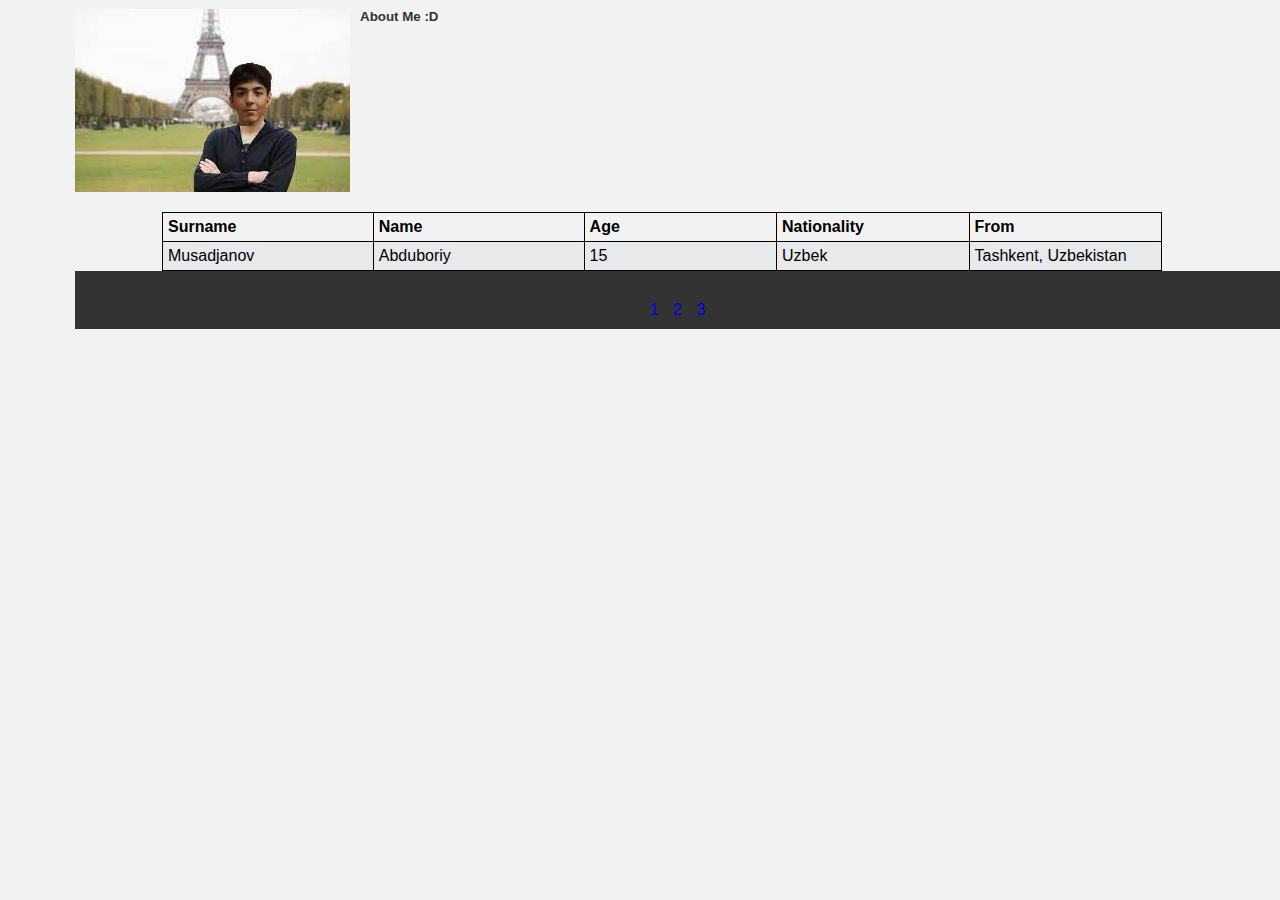
==== about.html @ ef79c8cb "Vlog Site" ====
<!DOCTYPE html>
<html lang="en">
<head>
    <meta charset="UTF-8">
    <meta name="viewport" content="width=device-width, initial-scale=1.0">
    <link rel="stylesheet" href="styles.css">
    <title>Document</title>
</head>
<body class="body-aboutme">
    <img class="photo-aboutme" src="Images/BM.jpg" height="300px" alt="BM">
    <h1>About Me :D</h1>
    <table>
        <thead>
            <tr>
                <th scope="col">Surname</th>
                <th scope="col">Name</th>
                <th scope="col">Age</th>
                <th scope="col">Nationality</th>
                <th scope="col">From</th>
            </tr>
        </thead>
        <tbody>
            <tr>
                <td class="pd-left">Musadjanov</td>
                <td class="pd-left">Abduboriy</td>
                <td class="pd-left">15</td>
                <td class="pd-left">Uzbek</td>
                <td class="pd-left">Tashkent, Uzbekistan</td>
            </tr>
        </tbody>
    </table>
    <footer>
        <div id="pagination">
            <a href="about.html" class="page-link">1</a>
            <a href="articles.html" class="page-link">2</a>
            <a href="articles_create.html" class="page-link">3</a>
        </div>
    </footer>
</body>
</html>
---- styles.css ----
body {
  font-family: Arial, sans-serif;
  margin: 0;
  padding: 0;
  background-color: #f2f2f2;
}

header {
  background-color: #333;
  color: #fff;
  padding: 10px;
}

h1, h2, h3 {
  color: #333;
}

.h2-aboutme:hover {
  text-decoration: none;
  color: green;
}

svg {
  height: 40px;
  width: 40px;

}

footer {
  position: ;
  background-color: #333;
  color: #fff;
  padding: 10px;
  text-align: center;

}

#about-me {
  margin-top: 20px;
  padding: 20px;
  background-color: #fff;
}

.h2-articles {
  margin-left: 40px;
}

img {
  float: left;
  /* margin: 10px; */
  margin-bottom: 20px;
  height: 100%;
  margin-right: 10px;

}

.h1-article {
  margin-left: 100px;
  font-size: smaller;
  color: gray;
}

.div-article {
  border: 1px solid gray;
  clear: left;
  margin: 10px;
  height: 150px;
  margin-left: 25px;
  margin-top: 50px;
}

.p-article {
  color: black;
  font-style: italic;
  margin-left: 50px;
  margin-top: 10px;
  font-size: medium;

}

.a-article {
  font-size: smaller;
  color: black;
  text-decoration: none;
  font-style: italic;
  margin-left: 0%;
  text-decoration: none;
}

#pagination {
  margin-top: 20px;
  text-align: center;
}

.page-link {
  display: inline-block;
  margin: 0 5px;
  /* color: #333; */
  text-decoration: none;
}

.page-link.active {
  font-weight: bold;
}

#newsletter {
  margin-top: 20px;
  padding: 20px;
  background-color: #fff;
}

#newsletter input[type="email"] {
  padding: 10px;
}

#newsletter button {
  padding: 10px 20px;
  background-color: #333;
  color: #fff;
  border: none;
  cursor: pointer;
}

#article-details,
#about-me,
#create-article {
  margin-top: 20px;
  padding: 20px;
  background-color: #fff;
}

#article-details h1 {
  margin-bottom: 10px;
}

#article-details .article-content {
  margin-bottom: 20px;
}

#article-details .author-info {
  color: #888;
}

#articles-create input[type="text"],
#articles-create textarea,
#articles-create input[type="date"] {
  display: block;
  margin-bottom: 10px;
  padding: 10px;
  width: 100%;
}

#articles-create button[type="submit"] {
  padding: 10px 20px;
  background-color: #333;
  color: #fff;
  border: none;
  cursor: pointer;
}


.body-aboutme {
  margin-left: 75px;
  /* margin-top: 50px; */
}

.photo-aboutme {
  float: left;
  /* margin: 10px; */
  margin-bottom: 20px;
  height: 100%;
  margin-right: 10px;

}

h1 {
  margin-left: 200px;
  font-size: smaller;
}

table {
  /* display: inline;
  display: block;
  display: inline-block; */
  margin-left: 87px;
  width: 1000px;
  table-layout: fixed;
  border: 1px solid black;
  border-collapse: collapse;
}

th, td {
  border: 1px solid black;
  padding: 5px;
  text-align: left;
}

.align-right {
  text-align: right;
}

tfoot td {
  font-weight: bold;
}

thead th:nth-child(1) {
  width: 20%;
}

thead th:nth-child(2) {
  width: 20%;
}


/* odd - even  */
tbody tr:nth-child(odd) {
  background-color: #E7E9EB;
}

td {
  margin-left: 5px;
  margin-right: 5px;
}

.pd-left {
  text-align: left;
}
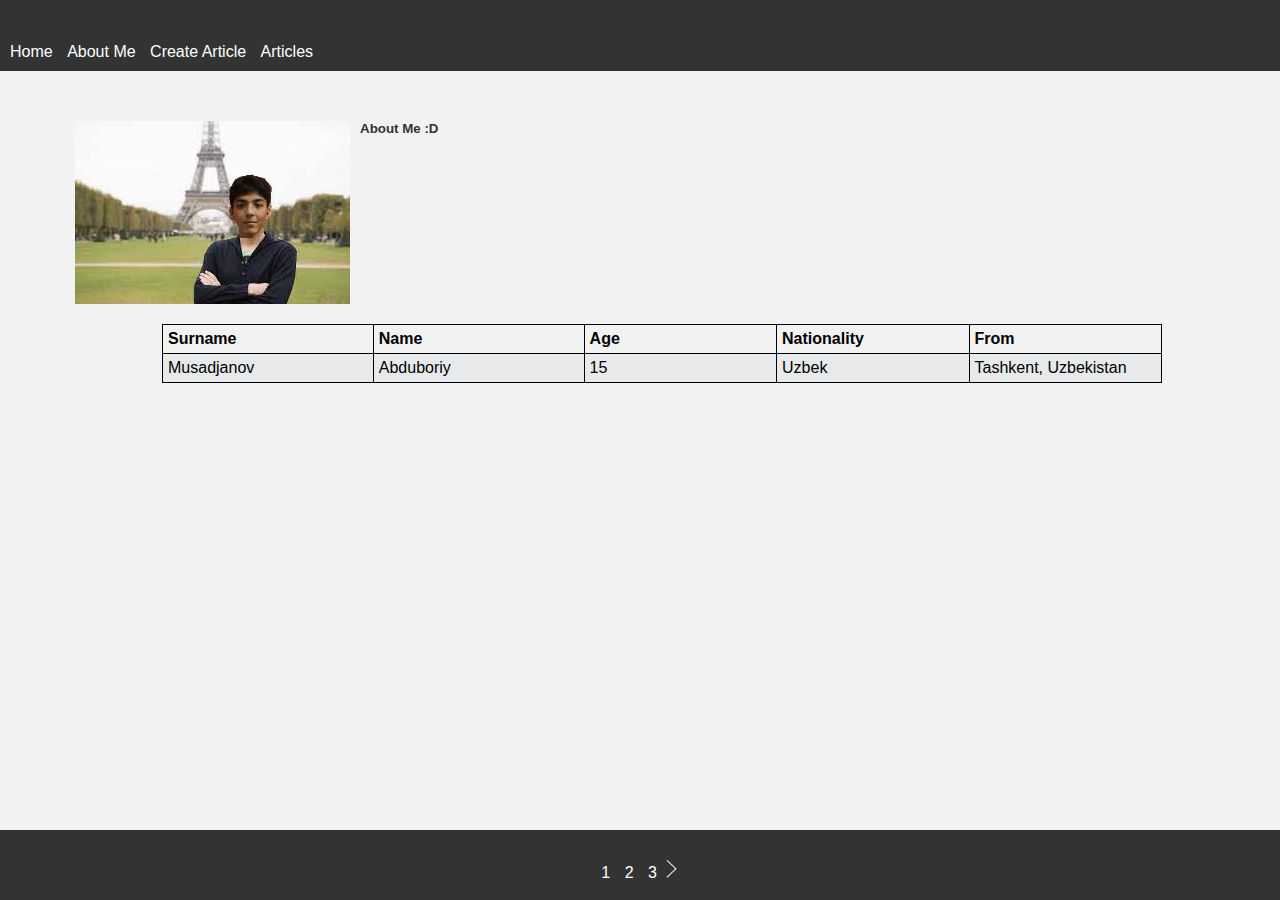
==== commit 18a94ee1: "Changing Vlog Site" ====
--- a/about.html
+++ b/about.html
@@ -7,34 +7,50 @@
     <title>Document</title>
 </head>
 <body class="body-aboutme">
-    <img class="photo-aboutme" src="Images/BM.jpg" height="300px" alt="BM">
-    <h1>About Me :D</h1>
-    <table>
-        <thead>
-            <tr>
-                <th scope="col">Surname</th>
-                <th scope="col">Name</th>
-                <th scope="col">Age</th>
-                <th scope="col">Nationality</th>
-                <th scope="col">From</th>
-            </tr>
-        </thead>
-        <tbody>
-            <tr>
-                <td class="pd-left">Musadjanov</td>
-                <td class="pd-left">Abduboriy</td>
-                <td class="pd-left">15</td>
-                <td class="pd-left">Uzbek</td>
-                <td class="pd-left">Tashkent, Uzbekistan</td>
-            </tr>
-        </tbody>
-    </table>
-    <footer>
+    <header>
+        <h1>My Personal Blog</h1>
+        <nav>
+            <ul>
+                <li><a href="index.html">Home</a></li>
+                <li><a href="about.html">About Me</a></li>
+                <li><a href="articles_create.html">Create Article</a></li>
+                <li><a href="articles.html">Articles</a></li>
+            </ul>
+        </nav>
+    </header>
+
+    <div class="aboutme-div">
+        <img class="photo-aboutme" src="Images/BM.jpg" height="300px" alt="BM">
+        <h1>About Me :D</h1>
+        <table>
+            <thead>
+                <tr>
+                    <th scope="col">Surname</th>
+                    <th scope="col">Name</th>
+                    <th scope="col">Age</th>
+                    <th scope="col">Nationality</th>
+                    <th scope="col">From</th>
+                </tr>
+            </thead>
+            <tbody>
+                <tr>
+                    <td class="pd-left">Musadjanov</td>
+                    <td class="pd-left">Abduboriy</td>
+                    <td class="pd-left">15</td>
+                    <td class="pd-left">Uzbek</td>
+                    <td class="pd-left">Tashkent, Uzbekistan</td>
+                </tr>
+            </tbody>
+        </table>
+    </div>
+
+    <footer class="aboutme-footer">
         <div id="pagination">
             <a href="about.html" class="page-link">1</a>
             <a href="articles.html" class="page-link">2</a>
             <a href="articles_create.html" class="page-link">3</a>
-        </div>
+            <a class="img-articles-1" href="articles.html"> <img src="Images/strelkap.png" alt=""></a>
+        </div>  
     </footer>
 </body>
 </html>--- a/styles.css
+++ b/styles.css
@@ -11,6 +11,22 @@
   padding: 10px;
 }
 
+nav ul {
+  list-style: none;
+  margin: 0;
+  padding: 0;
+}
+
+nav ul li {
+  display: inline-block;
+  margin-right: 10px;
+}
+
+nav ul li a {
+  color: #fff;
+  text-decoration: none;
+}
+
 h1, h2, h3 {
   color: #333;
 }
@@ -26,8 +42,18 @@
 
 }
 
+.article {
+  margin-left: 20px;
+}
+
+.pagination-index {
+  /* background-color: #333; */
+  margin-bottom: 30px; 
+}
+
+
 footer {
-  position: ;
+  /* position: ; */
   background-color: #333;
   color: #fff;
   padding: 10px;
@@ -97,6 +123,7 @@
   margin: 0 5px;
   /* color: #333; */
   text-decoration: none;
+  color: white;
 }
 
 .page-link.active {
@@ -158,10 +185,10 @@
   cursor: pointer;
 }
 
-
-.body-aboutme {
+.aboutme-div {
   margin-left: 75px;
-  /* margin-top: 50px; */
+  margin-top: 20px;
+  margin-top: 50px;
 }
 
 .photo-aboutme {
@@ -171,6 +198,22 @@
   height: 100%;
   margin-right: 10px;
 
+}
+
+.aboutme-footer {
+  position: absolute;
+  left: 0;
+  bottom: 0;
+  width: 98.7%;
+  height: 50px;
+}
+
+.articles_create-footer {
+  position: absolute;
+  left: 0;
+  bottom: 0;
+  width: 98.7%;
+  height: 50px;
 }
 
 h1 {
@@ -225,3 +268,15 @@
 .pd-left {
   text-align: left;
 }
+
+.img-articles-1 {
+  display: inline-flex;
+  height: 18px;
+  justify-content: space-between;
+}
+
+.img-articles-2 {
+  display: inline-flex;
+  height: 18px;
+  justify-content: space-between;
+}
